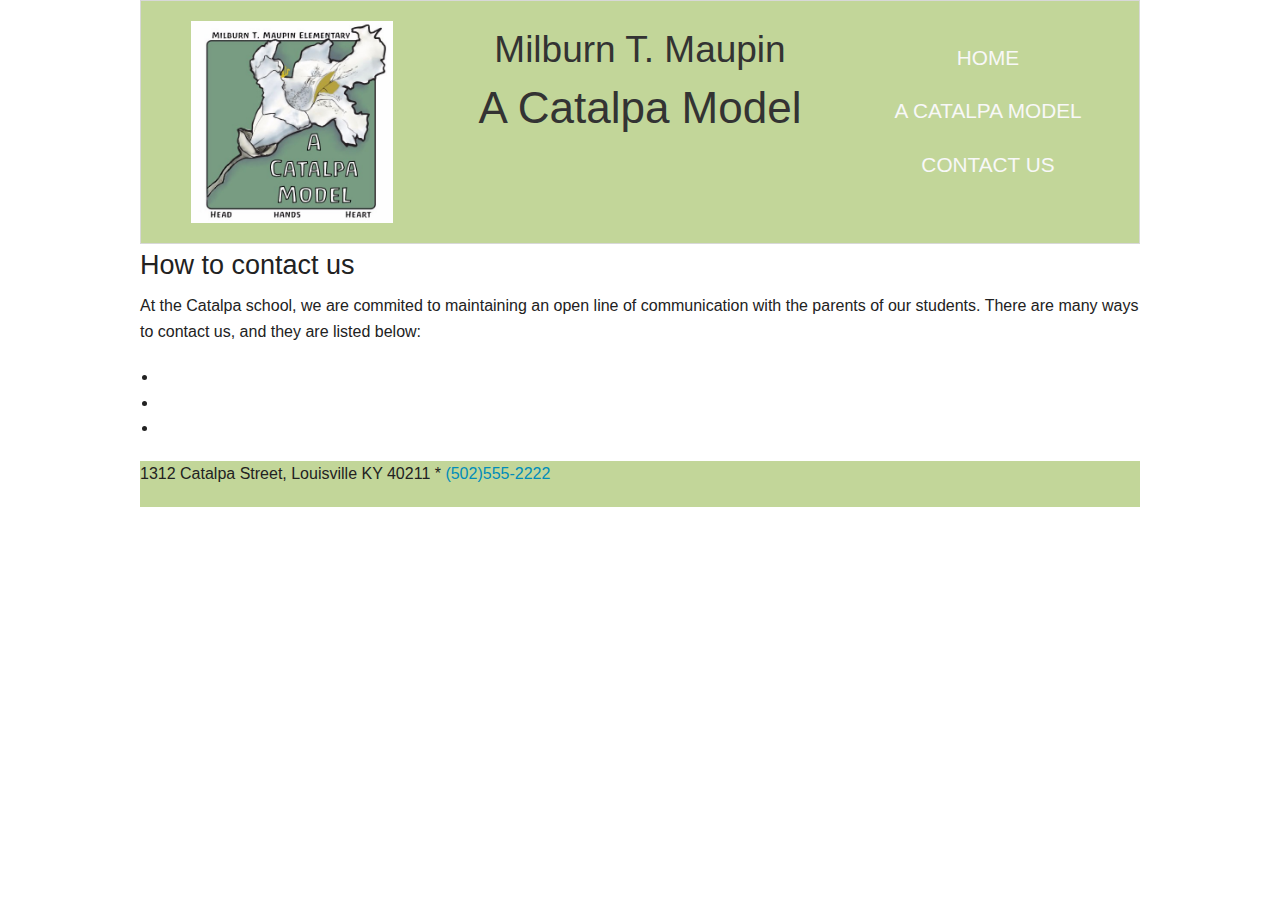
==== contact.html @ 82e6ea50 "Added Foundations framework" ====
<!DOCTYPE html>
<html>
    <head>
        <title>A Catalpa Model</title>
        <meta charset="utf-8" />
        <meta name="viewport" content="width=device-width, initial-scale=1.0" />
        <link rel="stylesheet" href="css/normalize.css">
        <link rel="stylesheet" href="css/foundation.css" />
        <link rel="stylesheet" href="css/styles.css">
    </head>
    <!-- Logo and Menu Header -->
    <body>

        <!-- Header and Nav -->
        <header class="row panel header center"> 
            <div class="large-12 column">
                <div class="large-3 column">
                    <img id="logo" src="img/catalpa-logo.jpg">
                </div>
                <div class="large-6 column center" id="title">
                    <h2 class="subheader text-center">Milburn T. Maupin</h2>
                    <h1 class="text-center">A Catalpa Model</h1>
                </div>

                <div class = "large-3 column">
                    <ul id="navbtn" class = "stack button-group">
                        <li class="text-center"><a href="index.html">HOME</a></li>
                        <li class="text-center"><a href="model.html">A CATALPA MODEL</a></li>
                        <li class="text-center"><a href="contact.html">CONTACT US</a></li>
                    </ul>
                </div>
            </div>
        </header>
        <!-- End Header and Nav --> 


        <div class="row">
            <section>
                <h3>How to contact us</h3>
                <p>At the Catalpa school, we are commited to maintaining an open line of communication with the parents of our students. There are many ways to contact us, and they are listed below:</p>
            </section>
        
            <section>
                <ul>
                    <li></li>
                    <li></li>
                    <li></li>
                    
                </ul>
            </section>
        </div>
        <footer class="row">
            <p>1312 Catalpa Street, Louisville KY 40211 * <a href="tel:(502)555-2222">(502)555-2222</a></p>
        </footer>
    </body>
</html>
---- css/styles.css ----
/******************************
Styles
******************************/
.header {
    background-color: #C2D699;
    margin-bottom: 0px; 
}

.content {
    padding: 20px;
    border: 2px solid #C2D699;
    margin-right: 5px;
    margin-left: 5px;
    margin-bottom: 10px;
}
/******************************
Navigation
******************************/
#navbtn li a {
    color: #F8F8F8;
    text-decoration: none;
    margin-top: 30px;
}

#navbtn li {
    font-size: 1.3em;
    margin-top: 20px;
}



#news {
    background-color: #EECD4D;
    border-radius: 10px;
    padding-top: 15px;
    margin-top: 5px;
    margin-bottom: 5px;
}

footer {

    background-color: #C2D699;
}
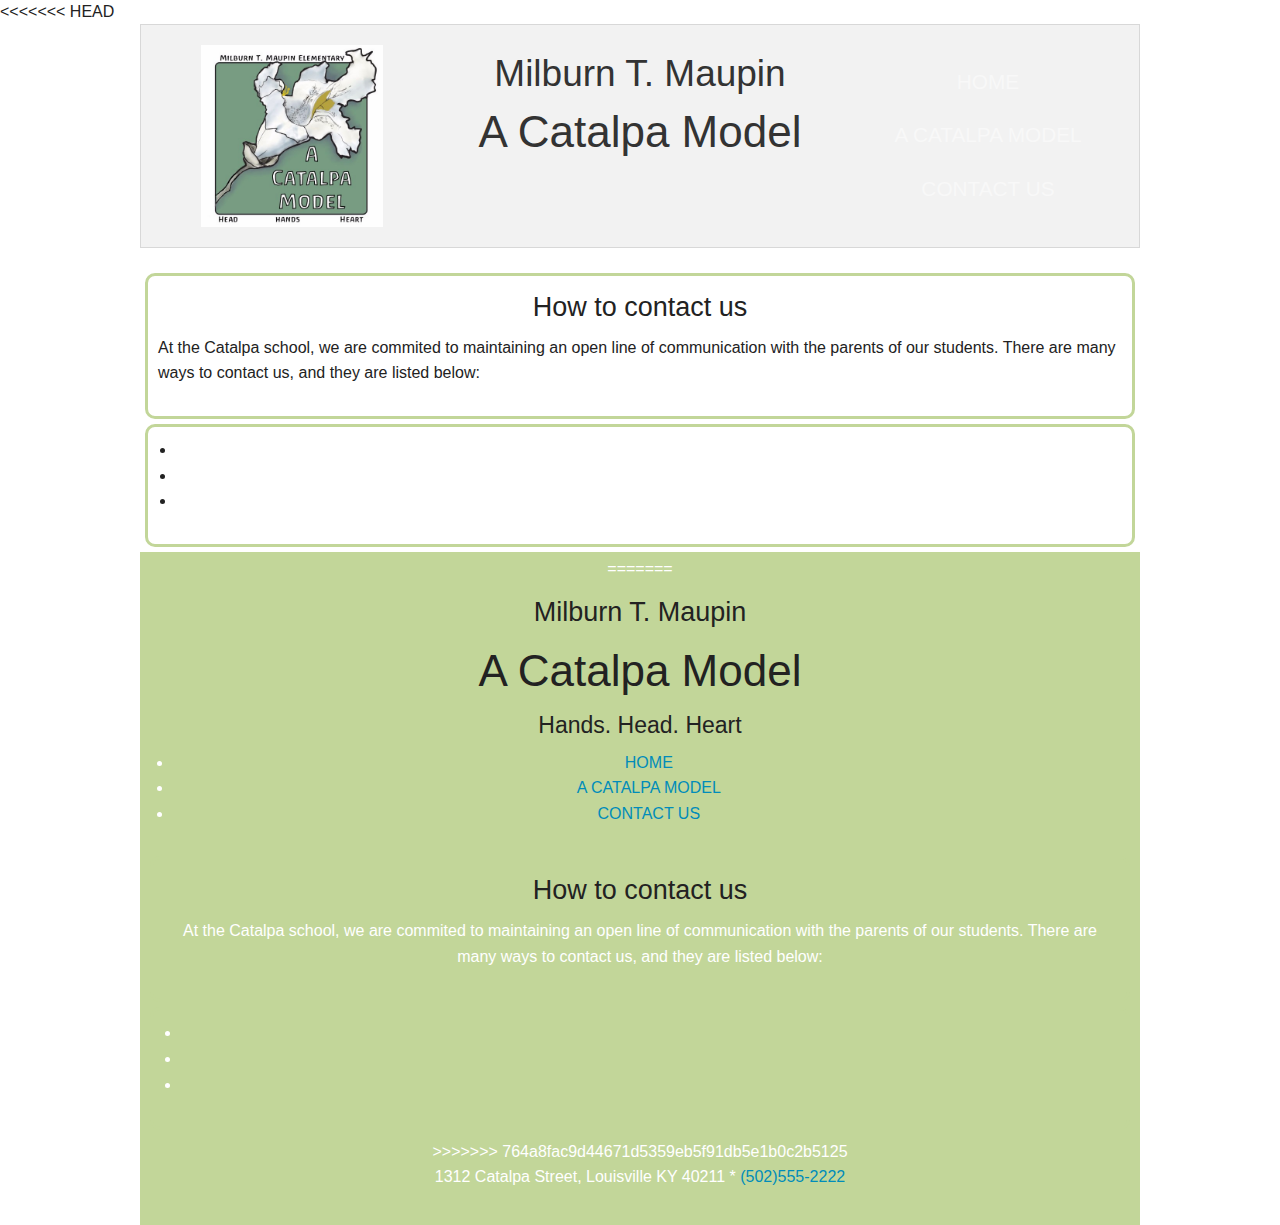
==== commit 4cfaa460: "resolve conflict" ====
--- a/contact.html
+++ b/contact.html
@@ -2,6 +2,7 @@
 <html>
     <head>
         <title>A Catalpa Model</title>
+<<<<<<< HEAD
         <meta charset="utf-8" />
         <meta name="viewport" content="width=device-width, initial-scale=1.0" />
         <link rel="stylesheet" href="css/normalize.css">
@@ -50,6 +51,36 @@
             </section>
         </div>
         <footer class="row">
+=======
+        <link rel="stylesheet" href="css/styles.css">
+    </head>
+    <body>
+        <header>
+            <h3>Milburn T. Maupin</h3>
+            <h1>A Catalpa Model</h1>
+            <h4>Hands. Head. Heart</h4>
+            <nav>
+                <ul>
+                    <li><a href="index.html">HOME</a></li>
+                    <li><a href="model.html">A CATALPA MODEL</a></li>
+                    <li><a href="contact.html">CONTACT US</a></li>
+                </ul>
+            </nav>
+        </header>
+        <section>
+            <h3>How to contact us</h3>
+            <p>At the Catalpa school, we are commited to maintaining an open line of communication with the parents of our students. There are many ways to contact us, and they are listed below:</p>
+        </section>
+        <section>
+            <ul>
+                <li></li>
+                <li></li>
+                <li></li>
+                
+            </ul>
+        </section>
+        <footer>
+>>>>>>> 764a8fac9d44671d5359eb5f91db5e1b0c2b5125
             <p>1312 Catalpa Street, Louisville KY 40211 * <a href="tel:(502)555-2222">(502)555-2222</a></p>
         </footer>
     </body>
--- a/css/styles.css
+++ b/css/styles.css
@@ -1,3 +1,4 @@
+<<<<<<< HEAD
 /******************************
 Styles
 ******************************/
@@ -40,4 +41,70 @@
 footer {
 
     background-color: #C2D699;
-}+}
+=======
+@import url('http://necolas.github.io/normalize.css/3.0.2/normalize.css');
+
+
+/*General Styles*/
+
+a {
+    text-decoration: none;
+}
+
+h3{
+    text-align: center;
+}
+
+#news {
+    margin: 5px auto;
+    text-align: center;
+    background-color: #E6B800;
+    border-radius: 8px;
+    max-width: 90%;
+}
+
+/*************************
+Content
+*************************/
+
+section {
+    border: 3px solid #C2D699;
+    border-radius: 10px;
+    margin: 5px;
+    padding: 10px;
+}
+
+
+
+/*************************
+Logo and Navigation
+*************************/
+#logo {
+    max-width: 90%;
+}
+
+header {
+    color: #fff;
+    background-color: #C2D699;
+    text-align: center;
+    margin: 5px;
+    padding: 5px;
+}
+
+nav {
+    display: block;
+}
+
+/*************************
+Footer
+*************************/
+
+footer {
+    color: #fff;
+    background-color: #C2D699;
+    text-align: center;
+    margin: 5px;
+    padding: 5px;
+};
+>>>>>>> 764a8fac9d44671d5359eb5f91db5e1b0c2b5125
--- a/css/styles.css
+++ b/css/styles.css
@@ -1,3 +1,4 @@
+<<<<<<< HEAD
 /******************************
 Styles
 ******************************/
@@ -40,4 +41,70 @@
 footer {
 
     background-color: #C2D699;
-}+}
+=======
+@import url('http://necolas.github.io/normalize.css/3.0.2/normalize.css');
+
+
+/*General Styles*/
+
+a {
+    text-decoration: none;
+}
+
+h3{
+    text-align: center;
+}
+
+#news {
+    margin: 5px auto;
+    text-align: center;
+    background-color: #E6B800;
+    border-radius: 8px;
+    max-width: 90%;
+}
+
+/*************************
+Content
+*************************/
+
+section {
+    border: 3px solid #C2D699;
+    border-radius: 10px;
+    margin: 5px;
+    padding: 10px;
+}
+
+
+
+/*************************
+Logo and Navigation
+*************************/
+#logo {
+    max-width: 90%;
+}
+
+header {
+    color: #fff;
+    background-color: #C2D699;
+    text-align: center;
+    margin: 5px;
+    padding: 5px;
+}
+
+nav {
+    display: block;
+}
+
+/*************************
+Footer
+*************************/
+
+footer {
+    color: #fff;
+    background-color: #C2D699;
+    text-align: center;
+    margin: 5px;
+    padding: 5px;
+};
+>>>>>>> 764a8fac9d44671d5359eb5f91db5e1b0c2b5125
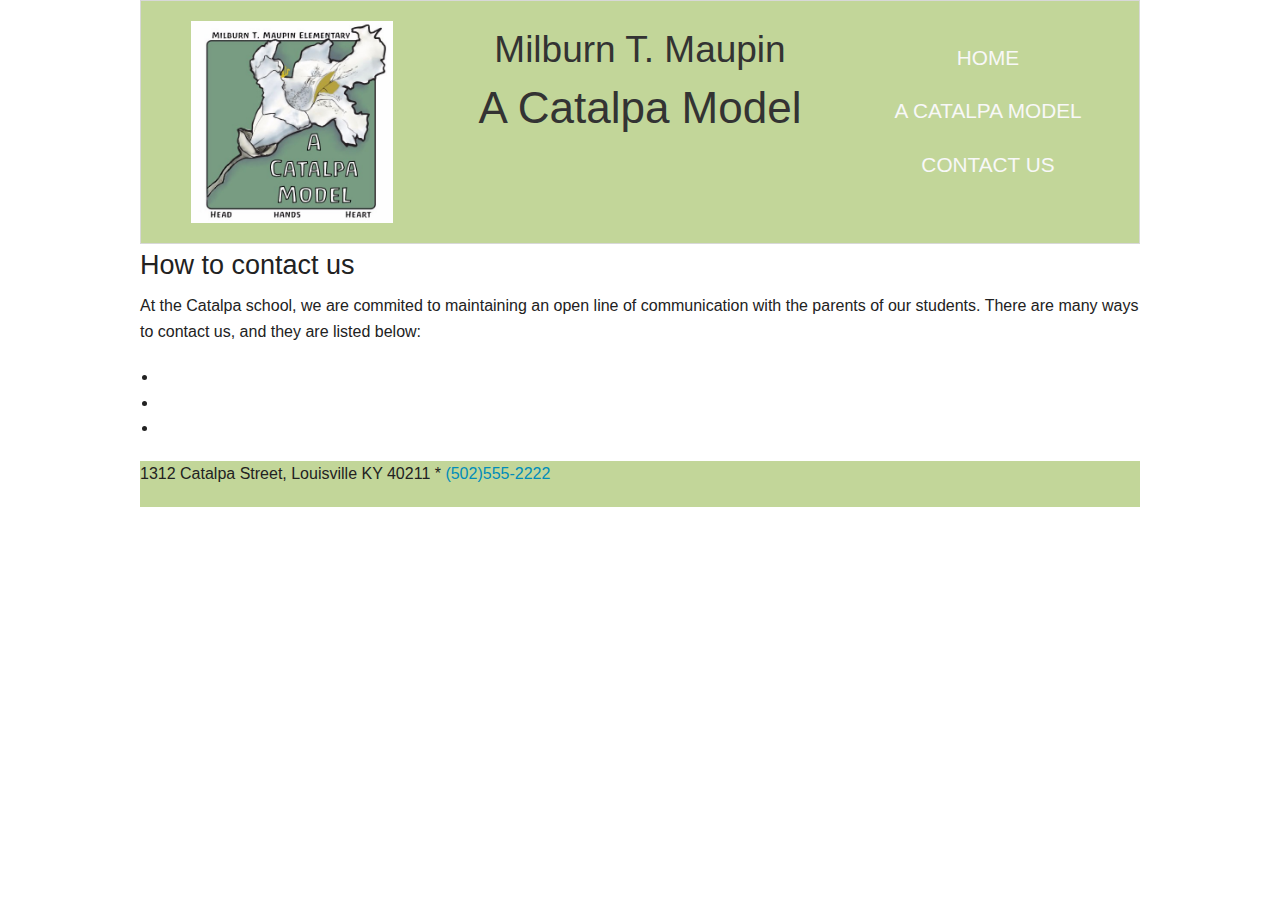
==== commit e1523b49: "removed merge conflict comments" ====
--- a/contact.html
+++ b/contact.html
@@ -2,14 +2,13 @@
 <html>
     <head>
         <title>A Catalpa Model</title>
-<<<<<<< HEAD
         <meta charset="utf-8" />
         <meta name="viewport" content="width=device-width, initial-scale=1.0" />
         <link rel="stylesheet" href="css/normalize.css">
         <link rel="stylesheet" href="css/foundation.css" />
         <link rel="stylesheet" href="css/styles.css">
     </head>
-    <!-- Logo and Menu Header -->
+
     <body>
 
         <!-- Header and Nav -->
@@ -51,36 +50,6 @@
             </section>
         </div>
         <footer class="row">
-=======
-        <link rel="stylesheet" href="css/styles.css">
-    </head>
-    <body>
-        <header>
-            <h3>Milburn T. Maupin</h3>
-            <h1>A Catalpa Model</h1>
-            <h4>Hands. Head. Heart</h4>
-            <nav>
-                <ul>
-                    <li><a href="index.html">HOME</a></li>
-                    <li><a href="model.html">A CATALPA MODEL</a></li>
-                    <li><a href="contact.html">CONTACT US</a></li>
-                </ul>
-            </nav>
-        </header>
-        <section>
-            <h3>How to contact us</h3>
-            <p>At the Catalpa school, we are commited to maintaining an open line of communication with the parents of our students. There are many ways to contact us, and they are listed below:</p>
-        </section>
-        <section>
-            <ul>
-                <li></li>
-                <li></li>
-                <li></li>
-                
-            </ul>
-        </section>
-        <footer>
->>>>>>> 764a8fac9d44671d5359eb5f91db5e1b0c2b5125
             <p>1312 Catalpa Street, Louisville KY 40211 * <a href="tel:(502)555-2222">(502)555-2222</a></p>
         </footer>
     </body>
--- a/css/styles.css
+++ b/css/styles.css
@@ -1,9 +1,8 @@
-<<<<<<< HEAD
 /******************************
 Styles
 ******************************/
 .header {
-    background-color: #C2D699;
+    background: #C2D699;
     margin-bottom: 0px; 
 }
 
@@ -41,70 +40,4 @@
 footer {
 
     background-color: #C2D699;
-}
-=======
-@import url('http://necolas.github.io/normalize.css/3.0.2/normalize.css');
-
-
-/*General Styles*/
-
-a {
-    text-decoration: none;
-}
-
-h3{
-    text-align: center;
-}
-
-#news {
-    margin: 5px auto;
-    text-align: center;
-    background-color: #E6B800;
-    border-radius: 8px;
-    max-width: 90%;
-}
-
-/*************************
-Content
-*************************/
-
-section {
-    border: 3px solid #C2D699;
-    border-radius: 10px;
-    margin: 5px;
-    padding: 10px;
-}
-
-
-
-/*************************
-Logo and Navigation
-*************************/
-#logo {
-    max-width: 90%;
-}
-
-header {
-    color: #fff;
-    background-color: #C2D699;
-    text-align: center;
-    margin: 5px;
-    padding: 5px;
-}
-
-nav {
-    display: block;
-}
-
-/*************************
-Footer
-*************************/
-
-footer {
-    color: #fff;
-    background-color: #C2D699;
-    text-align: center;
-    margin: 5px;
-    padding: 5px;
-};
->>>>>>> 764a8fac9d44671d5359eb5f91db5e1b0c2b5125
+}